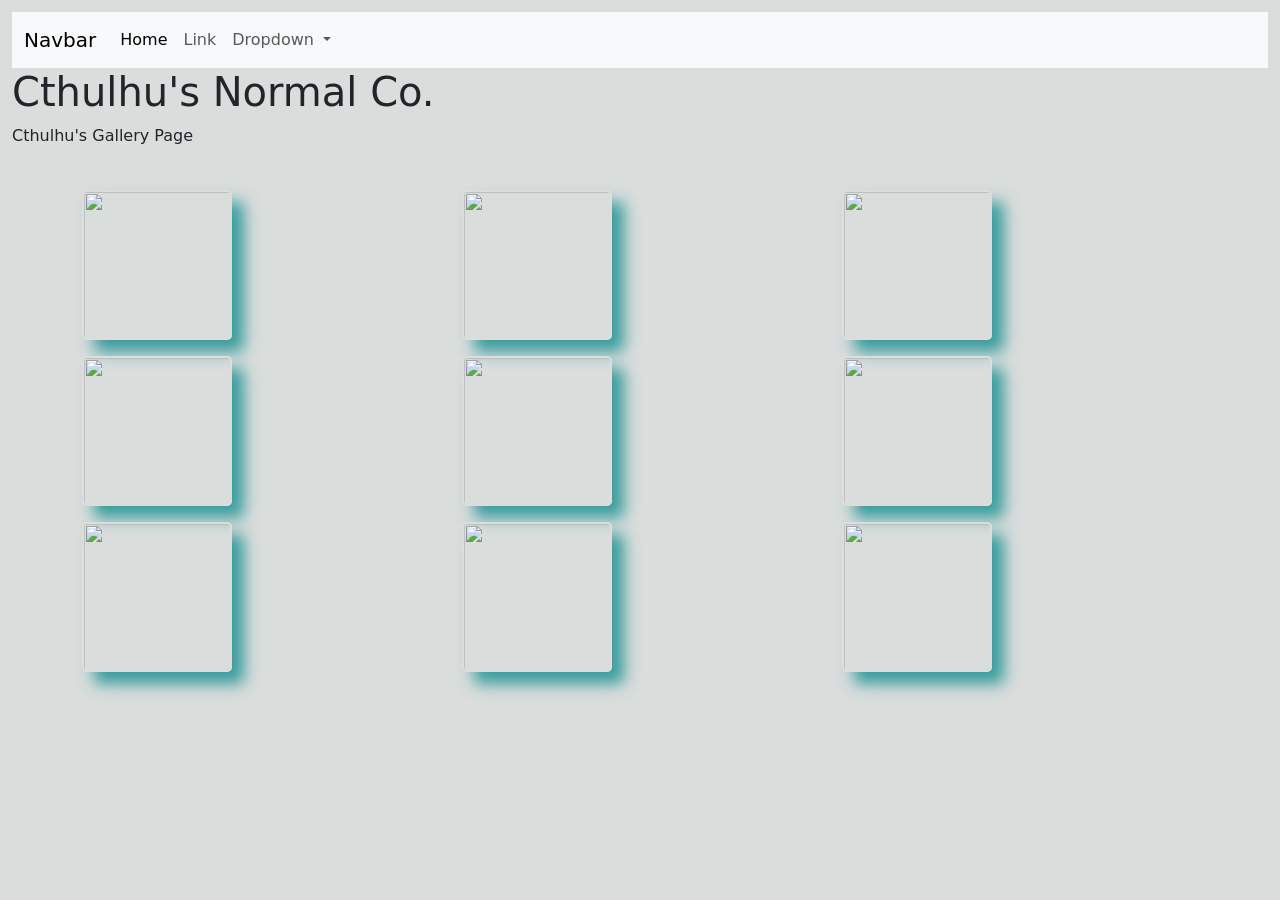
==== websiteTest/about.html @ 7729cd1d "Updated" ====
<!DOCTYPE html>

<html lang="en" xmlns="http://www.w3.org/1999/xhtml">
<head>
    <meta charset="utf-8" />
    <title>Cthulhu's Normal Co - Art App</title>

    <!-- Bootstrap CSS -->
    <link href="https://cdn.jsdelivr.net/npm/bootstrap@5.0.2/dist/css/bootstrap.min.css" rel="stylesheet" integrity="sha384-EVSTQN3/azprG1Anm3QDgpJLIm9Nao0Yz1ztcQTwFspd3yD65VohhpuuCOmLASjC" crossorigin="anonymous">

    <!-- Custom Styles -->
    <link rel="stylesheet" href="./Styles.css" />
</head>

<nav class="navbar navbar-expand-lg navbar-light bg-light">
  <div class="container-fluid">
    <a class="navbar-brand" href="#">Navbar</a>
    <button class="navbar-toggler" type="button" data-bs-toggle="collapse" data-bs-target="#navbarSupportedContent" aria-controls="navbarSupportedContent" aria-expanded="false" aria-label="Toggle navigation">
      <span class="navbar-toggler-icon"></span>
    </button>
    <div class="collapse navbar-collapse" id="navbarSupportedContent">
      <ul class="navbar-nav me-auto mb-2 mb-lg-0">
        <li class="nav-item">
          <a class="nav-link active" aria-current="page" href="index.html">Home</a>
        </li>
        <li class="nav-item">
          <a class="nav-link" href="gallery.html">Link</a>
        </li>
        <li class="nav-item dropdown">
          <a class="nav-link dropdown-toggle" href="#" id="navbarDropdown" role="button" data-bs-toggle="dropdown" aria-expanded="false">
            Dropdown
          </a>
          <ul class="dropdown-menu" aria-labelledby="navbarDropdown">
            <li><a class="dropdown-item" href="about.html">About</a></li>
            <li><a class="dropdown-item" href="#">Another action</a></li>
            <li><hr class="dropdown-divider"></li>
            <li><a class="dropdown-item" href="#">Something else here</a></li>
          </ul>
        </li>
      </ul>
  </nav>
<body style="margin: 12px;">
    <h1>Cthulhu's Normal Co.</h1>
 <div style="margin-bottom: 2px;">
      Cthulhu's Gallery Page 

 </div> <br/><div class="container">
    <div class="row my-3">
        <div class="col">
            <img class="custom-border" src="C:\Users\marie\OneDrive\Misc\GitHub\ArtApp\websiteTest\Images\AI-Cthulhu4.jpg"  />
        </div>
        <div class="col">
            <img class="custom-border" src="C:\Users\marie\OneDrive\Misc\GitHub\ArtApp\websiteTest\Images\AI-Cthulhu4.jpg"  />
        </div>
        <div class="col">
            <img class="custom-border" src="C:\Users\marie\OneDrive\Misc\GitHub\ArtApp\websiteTest\Images\AI-Cthulhu4.jpg"  />
        </div>
    </div>

    <div class="row my-3">
        <div class="col">
            <img class="custom-border" src="C:\Users\marie\OneDrive\Misc\GitHub\ArtApp\websiteTest\Images\AI-Cthulhu4.jpg" />
        </div>
        <div class="col">
            <img class="custom-border" src="C:\Users\marie\OneDrive\Misc\GitHub\ArtApp\websiteTest\Images\AI-Cthulhu4.jpg"/>
        </div>
        <div class="col">
            <img class=" custom-border" src="C:\Users\marie\OneDrive\Misc\GitHub\ArtApp\websiteTest\Images\AI-Cthulhu4.jpg" />
        </div>
    </div>

    <div class="row my-3">
        <div class="col">
            <img class="custom-border" src="C:\Users\marie\OneDrive\Misc\GitHub\ArtApp\websiteTest\Images\AI-Cthulhu4.jpg" />
        </div>
        <div class="col">
            <img class="custom-border" src="C:\Users\marie\OneDrive\Misc\GitHub\ArtApp\websiteTest\Images\AI-Cthulhu4.jpg" />
        </div>
        <div class="col">
            <img class="custom-border" src="C:\Users\marie\OneDrive\Misc\GitHub\ArtApp\websiteTest\Images\AI-Cthulhu4.jpg" />
        </div>
    </div>
</div>
</body>
---- websiteTest/Styles.css ----
﻿body {
    background-color: rgb(217, 221, 220);

}

#myBox {
    width: 120px;
    height: 20px;
    padding: 10px;
    margin: 10px;
}
img {
    width: 200px;
    height: 200px;
}

#myButton{
    margin-top: 10px;
   font-size: 3rem;
}
#btn {
    nav-right:current;
}
.art-item {
    display: none; /* Hidden by default */
    transition: all 0.3s ease-in-out;
  }
  .custom-border {
    border: 2px solid #ddd; /* Light gray border */
    box-shadow: 12px 12px 15px rgb(56, 157, 157);
    border-radius: 5px; /* Rounded corners */
    margin-right: 2px;
     width: 150px;
      height: 150px;
}
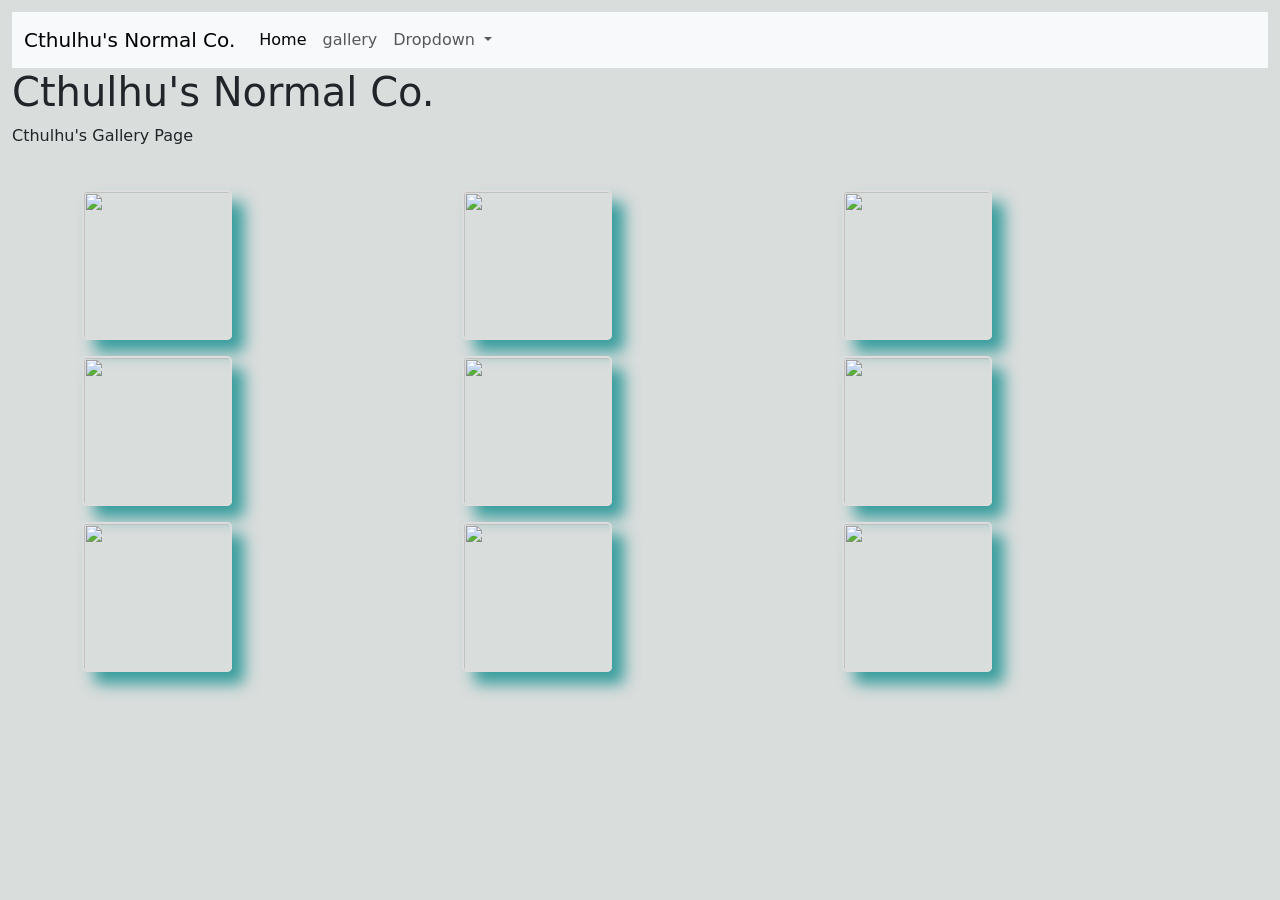
==== commit 08551991: "update" ====
--- a/websiteTest/about.html
+++ b/websiteTest/about.html
@@ -15,7 +15,7 @@
 
 <nav class="navbar navbar-expand-lg navbar-light bg-light">
   <div class="container-fluid">
-    <a class="navbar-brand" href="#">Navbar</a>
+    <a class="navbar-brand" href="#">Cthulhu's Normal Co.</a>
     <button class="navbar-toggler" type="button" data-bs-toggle="collapse" data-bs-target="#navbarSupportedContent" aria-controls="navbarSupportedContent" aria-expanded="false" aria-label="Toggle navigation">
       <span class="navbar-toggler-icon"></span>
     </button>
@@ -25,7 +25,7 @@
           <a class="nav-link active" aria-current="page" href="index.html">Home</a>
         </li>
         <li class="nav-item">
-          <a class="nav-link" href="gallery.html">Link</a>
+          <a class="nav-link" href="gallery.html">gallery</a>
         </li>
         <li class="nav-item dropdown">
           <a class="nav-link dropdown-toggle" href="#" id="navbarDropdown" role="button" data-bs-toggle="dropdown" aria-expanded="false">
